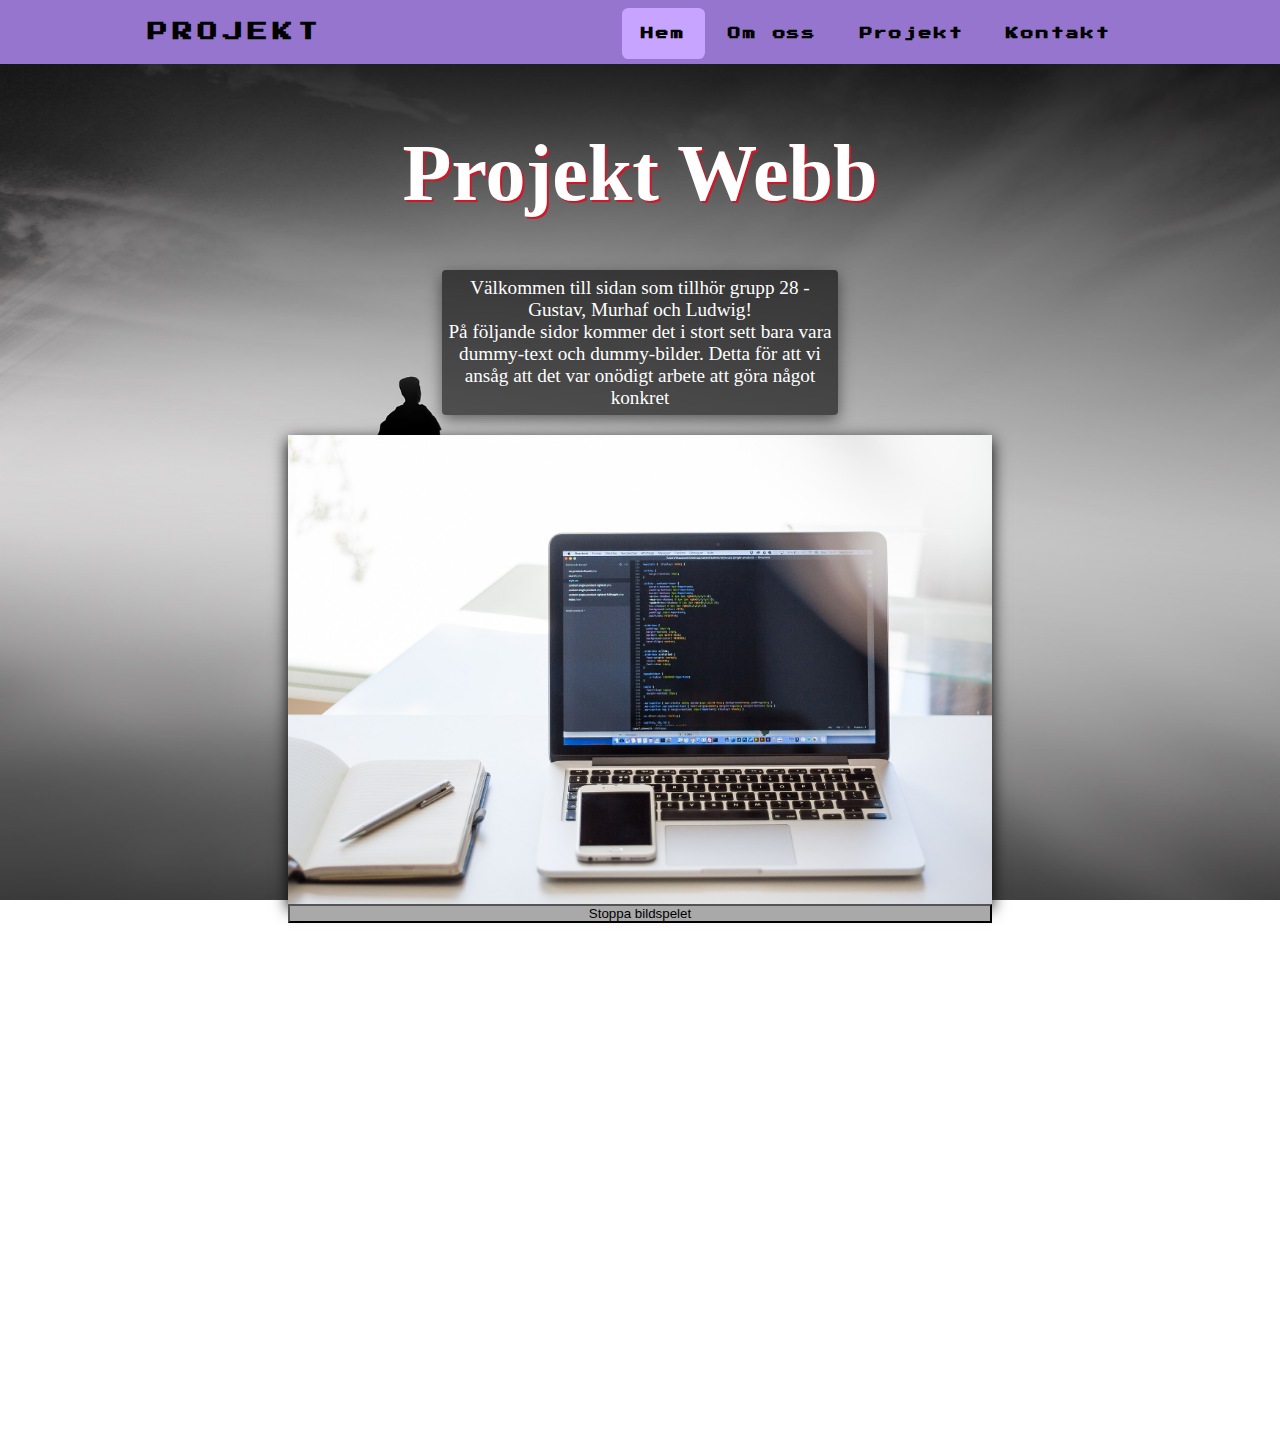
==== index.html @ 0c5c53e3 "Initial commit" ====
<!DOCTYPE html>
<html lang="zxx">

<head>

    <meta charset="utf-8">
    <meta name="viewport" content="width=device-width">
    <meta name="author" content="Ludwig, Gustav och Morhaf">
    <title>Projekt | Välkommen</title>
    <link rel="stylesheet" href="./css/style.css">
    <link href="https://fonts.googleapis.com/css?family=Press+Start+2P&display=swap" rel="stylesheet">
</head>

<body>
    <nav>
        <div class="logo">
            <h4>Projekt</h4>
        </div>
        <ul class="nav-links">
            <li>
                <a class="current" href="index.html">Hem</a>
            </li>
            <li>
                <a href="omOss.html">Om oss</a>
            </li>
            <li>
                <a href="projekt.html">Projekt</a>
            </li>
            <li>
                <a href="kontakt.html">Kontakt</a>
            </li>
        </ul>

        <div class="burger">
            <!--De olika linjerna i en burgar meny.-->
            <div class="line1"></div>
            <div class="line2"></div>
            <div class="line3"></div>
        </div>
    </nav>
    <!--En section av sidan med gemensamma klassen sector-->
    <div id="sectOne" class="sector">
        <div id="box1" class="box">
            <h1 id='firstHeading'>Projekt Webb</h1>
            <p class="shadow">Välkommen till sidan som tillhör grupp 28 - Gustav, Murhaf och Ludwig!
                <br>På följande sidor kommer det i stort sett bara vara dummy-text och dummy-bilder. Detta för att vi ansåg att det var onödigt arbete att göra något konkret</p>
            <!--div för bildspel-->
            <div id="slideDiv">
                <img id="slideshow" src="./images/slide1.jpg" alt="Slideshow">
                <button id="stopSlide">Stoppa bildspelet</button>
            </div>

           
        </div>

    </div>



    <script src="http://code.jquery.com/jquery-3.4.1.js" integrity="sha256-WpOohJOqMqqyKL9FccASB9O0KwACQJpFTUBLTYOVvVU="
        crossorigin="anonymous"></script>
    <script src="./js/jsSlideshow.js"></script>
    <script src="./js/nav.js"></script>
    <script src="./js/jquery.js"></script>
</body>


</html>
---- css/style.css ----
@font-face {
  font-family: StarWars;
  src: url("../font/Starjedi.ttf");
}

* {
    padding: 0;
    margin: 0;
    color: black;
    box-sizing: border-box;
}

html, body {
    height: 100%;
}
h1,h2{
    color: white;
}


a {
    text-decoration: none;
    border-radius: 5px;
}


.sector {
    height: 90em;
    width: 100%;
    background-attachment: fixed;
    background-color: darkgrey;
    background-size: cover;
    align-items: center;
}

#slideshow {
    width: 55%;
    height: 20%;
    display: block;
    margin-left: auto;
    margin-right: auto;
    box-shadow: 0 5px 15px rgba(0, 0, 0, 1);
}

#stopSlide {
    width: 55%;
    display: block;
    margin-left: auto;
    margin-right: auto;
    background-color: darkgray;
    color: black;
}


p{
    text-align: center;
    margin-left: auto;
    margin-right: auto;
    padding: .5%;
    border-radius: 4px;
    color: white;
    font-size: 1.2em;
    width: 25em;
}

/*Bakgrund för text med klassen shadow*/
 .shadow{
    margin-bottom: 20px;
    margin-top: 2%;
    position: relative;
    background: rgba(0, 0, 0, .6);
    box-shadow: 0 5px 15px rgba(0, 0, 0, .5);
    width: 31%;
   
}

h1 {
    padding-top: 10%;
    text-align: center;
    font-size: 200%;
}


#firstHeading {
    padding-top: 10%;
    padding-bottom: 2%;
    font-size: 5em;
    text-shadow: 2px 2px #d11727 ;
}

#sectOne {
    background-image: url(../images/abstract.jpg);
}


#sectOss {
    background-image: url(../images/grey.jpg);
    width: 100%;
}



#sectKontakt {
    background-image: url(../images/mnt.jpg);
    height: 100em;
}

#sectLudwig {
    background-image: url(../images/sky.jpg);
    height: 100%;
}
#sectStarWars {
    background-image: url(../images/stars.jpg);
    font-family: 'StarWars';
    height: 50%;

}

.yellowText{
    color: yellow;
    text-align: center;
}

#sectProjekt {
    background-image: url(../images/chalkboard-517818_1920.jpg);
    
}

#darkMoon {
    width: 100%;
    background-image: url(../images/darkMoon.jpg);
    background-size: cover;  
    background-position: center;
    
}



/* Generell div för text*/

.sectText {
    width: 31%;
    height: 50%;
    background-color: rgba(0, 0, 0, .4);
    margin: 1.15%;
    float: left;
    border-radius: 5px;
    text-align: center;
}
.sectText p{
    width: 90%;
}

.portratt {
    margin-top: 3%;
    background-size: cover;
    width: 12em;
    height: 12em;
    background-color: tan;
    margin-left: auto;
    margin-right: auto;
    border-radius: 50%;
}

#gustavportratt {
    background-image: url(../images/mnt.jpg);}

#ludwigPortratt {
    background-image: url(../images/rubber-band-portraits4.jpg);
    
}

#murhafPortratt {
    background-image: url(../images/coolCat.jpg);
}

.personLink {
    text-align: center;
    margin-top: 0;
    
}

.pLink {
    
    color: cornsilk;
}

.personLink a:hover {
    background-color: #9575cd;
}
.projektBild{
    margin-top: 3%;
    margin-bottom: 3%;
    background-color: antiquewhite;
    width: 70%;
    height: 12em;
    margin-right: auto;
    margin-left: auto;
    background-size:cover;
    border-radius: 5px;
}
#projektbild1{
    background-image: url(../images/ethernet-490027_640.jpg);
}
#projektbild2{
    background-image: url(../images/technology-1283624_1280.jpg);
}
#projektbild3{
    background-image: url(../images/imac-1999636_1280.png);
}
nav {
    position: fixed;
    width: 100%;
    min-height: 4em !important;
    font-family: 'Press Start 2P', cursive;
    display: flex;
    justify-content: space-around;
    align-items: center;
    min-height: 8vh;
    background-color: #9575cd;
    z-index: 10000;
}

.nav-links {
    display: flex;
    justify-content: space-around;
    width: 40%;
}

.nav-links li {
    list-style: none;
}

.nav-links a {
    color: black;
    letter-spacing: 0.15em;
    font-weight: bold;
    font-size: 0.8em;
    padding: 1.5em;
    border-radius: 0.5em;
}

.nav-links a:hover {
    background-color: #c7a4ff;
}

a:active {
    color: white;
}

/* Div för text-sektioner på personlig sida */

.textBlock{
    background-color: rgba(221, 116, 18, 0.459);
        margin: 1.5%;
        border-radius: 10px;
        text-align: center;
        width: 75%;
        float: none;
        margin-left: auto;
        margin-right: auto;
        padding: 3%;
    }
    
    .textBlock p{
        width: 80%;
        
        }
        
 /* Ändrar bakgrunden för länken man är på i nav */
.current{
    background-color: #c7a4ff !important;
}


/* Rubrik i nav */
.logo {
    color: rgb(255, 255, 255);
    text-transform: uppercase;
    letter-spacing: 5px;
    font-size: 20px;
}

.burger {
    display: none;
    cursor: pointer;
}

.burger div {
    width: 25px;
    height: 3px;
    background-color: black;
    margin: 5px;
    transition: all 0.3s ease;
}

/*Container för kartan i kontakt*/
.mapouter {
    text-align: right;
    height: 40%;
    width: 100%;
}

.gmap_canvas {
    overflow: hidden;
    height: 80%;
    width: 50%;
    margin-top: 1%;
    margin-left: auto;
    margin-right: auto;
}
#gmap_canvasID{
    width:100%; height:100%;
}

.container {
    max-width: 50%;
    margin-left: auto;
    margin-right: auto;
}
#formKontakt{
    color: black;
}

#subject {
    height: 12em;
    position: relative;
    z-index: 2000;
}



@media screen and (max-width:768px) {
    /* Gör så innehållet på sidan inte kan vara större än skärmen i x kordinat. */
    body {
        overflow-x: hidden;
    }
    .box1 {
        width: 100%;
        margin-left: auto;
        margin-right: auto;
    }
    p {
        width: 70%;
    }
    .nav-links {
        position: absolute;
        right: 0px;
        height: 92vh;
        top: 8vh;
        background-color: #65499c;
        display: flex;
        flex-direction: column;
        align-items: center;
        width: 30%;
        transform: translateX(100%);
        transition: transform 0.3s ease-in;
    }
    .nav-links li {
        opacity: 100;
    }
    .burger {
        display: block;
    }
    .sector {
        background-size: auto;
    }
    .wide {
        height: 170em;
        padding-bottom: 2%;
    }
    .sectText {
        width: 90%;
        height: 25%;
        float: none;
        margin-left: auto;
        margin-right: auto;
        padding: 2%;
    }
    .shadow{
        width: 90%;
    }
    #firstHeading {
        padding-top: 20%;
    }
    .mapouter {
        height: 35%;
    }
    .gmap_canvas {
        margin-top: 1%;
        height: 70%;
        width: 100%;
    }
    .container {
        min-width: 100%;
    }
    #sectMountain {
        height: 80em;
    }
    #slideshow{
        width: 90%;
    }
    #stopSlide{
        width: 90%;
    }
}

@media screen and (max-width:1200px) {
    .nav-links {
        width: 70%;
    }
}

.nav-active {
    transform: translatex(0%);
}

.toggle .line1 {
    transform: rotate(-45deg) translate(-5px, 6px);
}

.toggle .line2 {
    opacity: 0;
}

.toggle .line3 {
    transform: rotate(45deg) translate(-5px, -6px);
}

/* Style inputs with type="text", select elements and textareas */

input[type=text], select, textarea, input[type=email] {
    width: 100%;
    /* Full width */
    padding: 12px;
    /* Some padding */
    border: 1px solid #ccc;
    /* Gray border */
    border-radius: 4px;
    /* Rounded borders */
    box-sizing: border-box;
    /* Make sure that padding and width stays in place */
    margin-top: 6px;
    /* Add a top margin */
    margin-bottom: 16px;
    /* Bottom margin */
    resize: vertical/* Allow the user to vertically resize the textarea (not horizontally) */
}

/* Style the submit button with a specific background color etc */

input[type=submit] {
    background-color: #9575cd;
    color: white;
    padding: 12px 20px;
    border: none;
    border-radius: 4px;
    cursor: pointer;
}

/* When moving the mouse over the submit button, add a darker green color */

input[type=submit]:hover {
    background-color: #65499c;
}

/* Div i Kontakt som innehåller form */

.container {
    border-radius: 5px;
    background-color: #f2f2f2;
    padding: 20px;
    padding-top: 20px;
}


/*Klickbara bilder för länkning till t.ex Facebook i omOss*/
.kontaktblock {
    margin-left: auto;
    margin-right: auto;
    padding: 1.5em;
    position: relative;

}

.kontaktlista{
    list-style: none;
    margin-left: auto;
    margin-right: auto;
    margin-top: 20%;
}
 
.kontaktlista li {
    display: inline-block;
    padding: 5%;
    font-size: 200%;
    align-content: center;
}

[title="Mail"]{
    padding: 0 0 5px 0;
    
    }
    
    [title="Instagram"]
    {
        padding: 0 0 3px 0;
    }
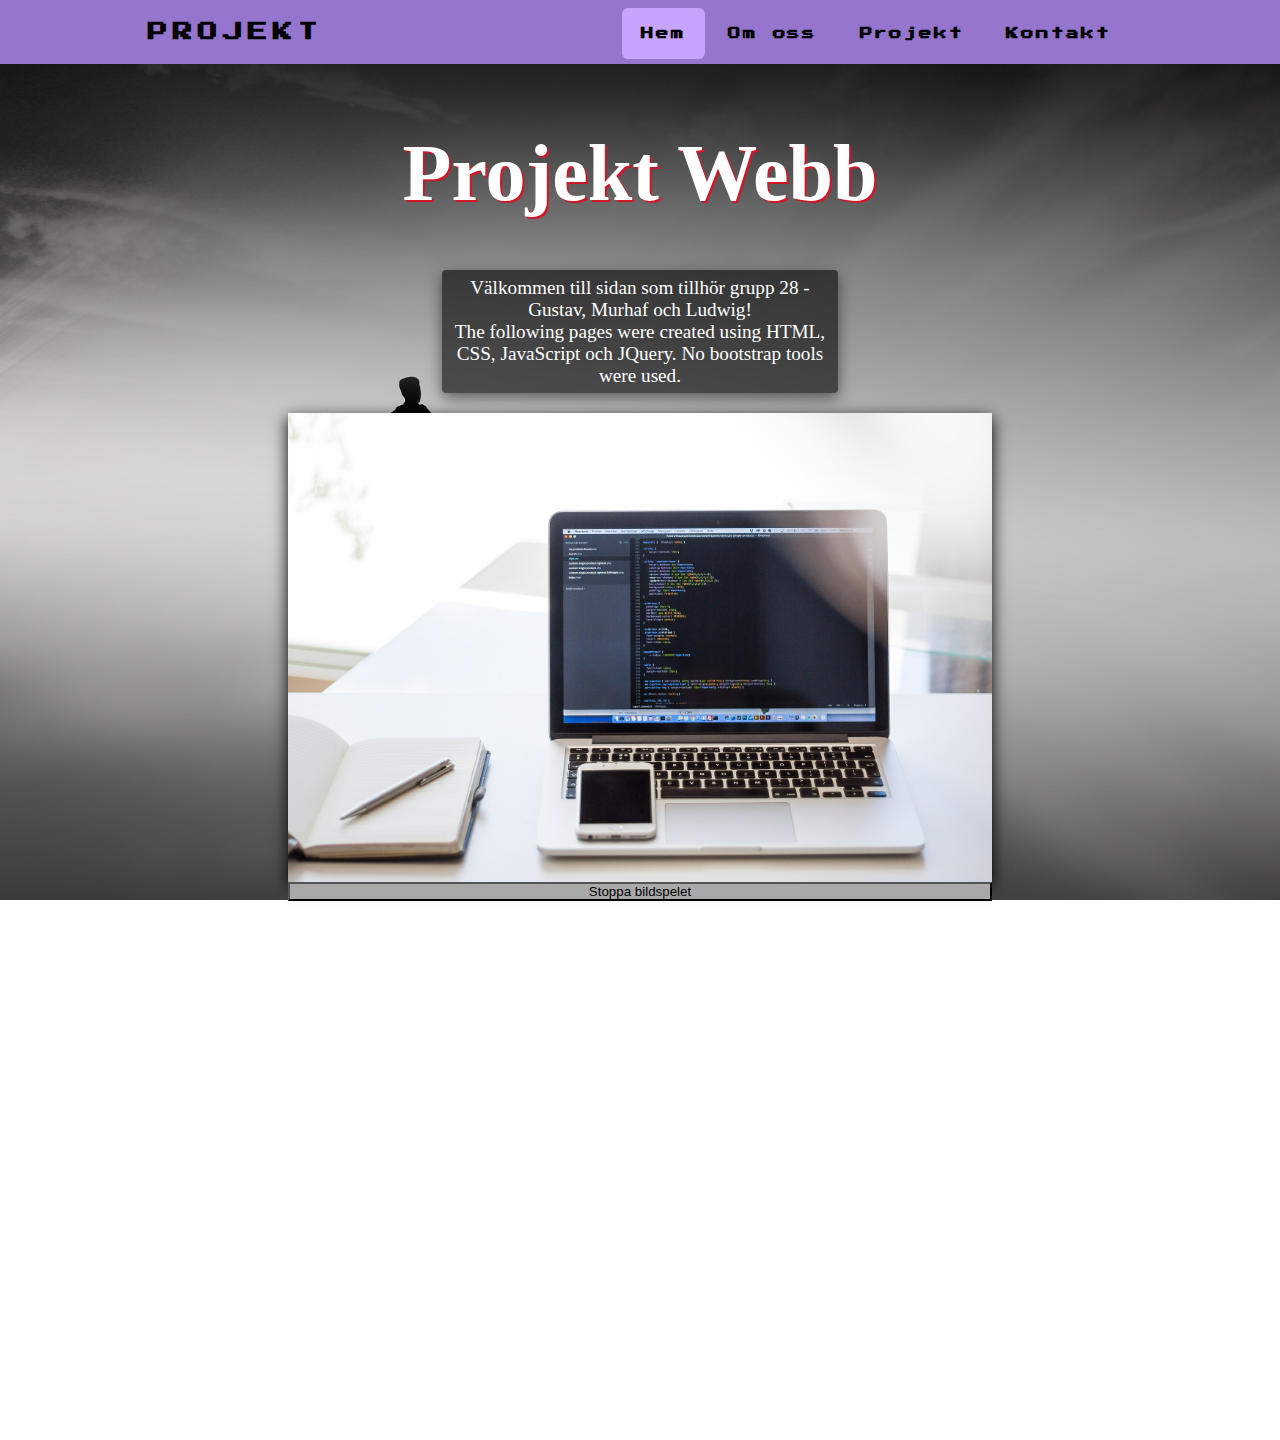
==== commit 4711320e: "Update index.html" ====
--- a/index.html
+++ b/index.html
@@ -1,68 +1,68 @@
 <!DOCTYPE html>
 <html lang="zxx">
+  <head>
+    <meta charset="utf-8" />
+    <meta name="viewport" content="width=device-width" />
+    <meta name="author" content="Ludwig, Gustav och Morhaf" />
+    <title>Projekt | Välkommen</title>
+    <link rel="stylesheet" href="./css/style.css" />
+    <link
+      href="https://fonts.googleapis.com/css?family=Press+Start+2P&display=swap"
+      rel="stylesheet"
+    />
+  </head>
 
-<head>
+  <body>
+    <nav>
+      <div class="logo">
+        <h4>Projekt</h4>
+      </div>
+      <ul class="nav-links">
+        <li>
+          <a class="current" href="index.html">Hem</a>
+        </li>
+        <li>
+          <a href="omOss.html">Om oss</a>
+        </li>
+        <li>
+          <a href="projekt.html">Projekt</a>
+        </li>
+        <li>
+          <a href="kontakt.html">Kontakt</a>
+        </li>
+      </ul>
 
-    <meta charset="utf-8">
-    <meta name="viewport" content="width=device-width">
-    <meta name="author" content="Ludwig, Gustav och Morhaf">
-    <title>Projekt | Välkommen</title>
-    <link rel="stylesheet" href="./css/style.css">
-    <link href="https://fonts.googleapis.com/css?family=Press+Start+2P&display=swap" rel="stylesheet">
-</head>
-
-<body>
-    <nav>
-        <div class="logo">
-            <h4>Projekt</h4>
-        </div>
-        <ul class="nav-links">
-            <li>
-                <a class="current" href="index.html">Hem</a>
-            </li>
-            <li>
-                <a href="omOss.html">Om oss</a>
-            </li>
-            <li>
-                <a href="projekt.html">Projekt</a>
-            </li>
-            <li>
-                <a href="kontakt.html">Kontakt</a>
-            </li>
-        </ul>
-
-        <div class="burger">
-            <!--De olika linjerna i en burgar meny.-->
-            <div class="line1"></div>
-            <div class="line2"></div>
-            <div class="line3"></div>
-        </div>
+      <div class="burger">
+        <!--De olika linjerna i en burgar meny.-->
+        <div class="line1"></div>
+        <div class="line2"></div>
+        <div class="line3"></div>
+      </div>
     </nav>
     <!--En section av sidan med gemensamma klassen sector-->
     <div id="sectOne" class="sector">
-        <div id="box1" class="box">
-            <h1 id='firstHeading'>Projekt Webb</h1>
-            <p class="shadow">Välkommen till sidan som tillhör grupp 28 - Gustav, Murhaf och Ludwig!
-                <br>På följande sidor kommer det i stort sett bara vara dummy-text och dummy-bilder. Detta för att vi ansåg att det var onödigt arbete att göra något konkret</p>
-            <!--div för bildspel-->
-            <div id="slideDiv">
-                <img id="slideshow" src="./images/slide1.jpg" alt="Slideshow">
-                <button id="stopSlide">Stoppa bildspelet</button>
-            </div>
-
-           
+      <div id="box1" class="box">
+        <h1 id="firstHeading">Projekt Webb</h1>
+        <p class="shadow">
+          Välkommen till sidan som tillhör grupp 28 - Gustav, Murhaf och Ludwig!
+          <br />The following pages were created using HTML, CSS, JavaScript och
+          JQuery. No bootstrap tools were used.
+        </p>
+        <!--div för bildspel-->
+        <div id="slideDiv">
+          <img id="slideshow" src="./images/slide1.jpg" alt="Slideshow" />
+          <button id="stopSlide">Stoppa bildspelet</button>
         </div>
-
+      </div>
     </div>
 
-
-
-    <script src="http://code.jquery.com/jquery-3.4.1.js" integrity="sha256-WpOohJOqMqqyKL9FccASB9O0KwACQJpFTUBLTYOVvVU="
-        crossorigin="anonymous"></script>
+    <script
+      src="http://code.jquery.com/jquery-3.4.1.js"
+      integrity="sha256-WpOohJOqMqqyKL9FccASB9O0KwACQJpFTUBLTYOVvVU="
+      crossorigin="anonymous"
+    ></script>
     <script src="./js/jsSlideshow.js"></script>
     <script src="./js/nav.js"></script>
     <script src="./js/jquery.js"></script>
-</body>
-
-
-</html>+  </body>
+</html>
